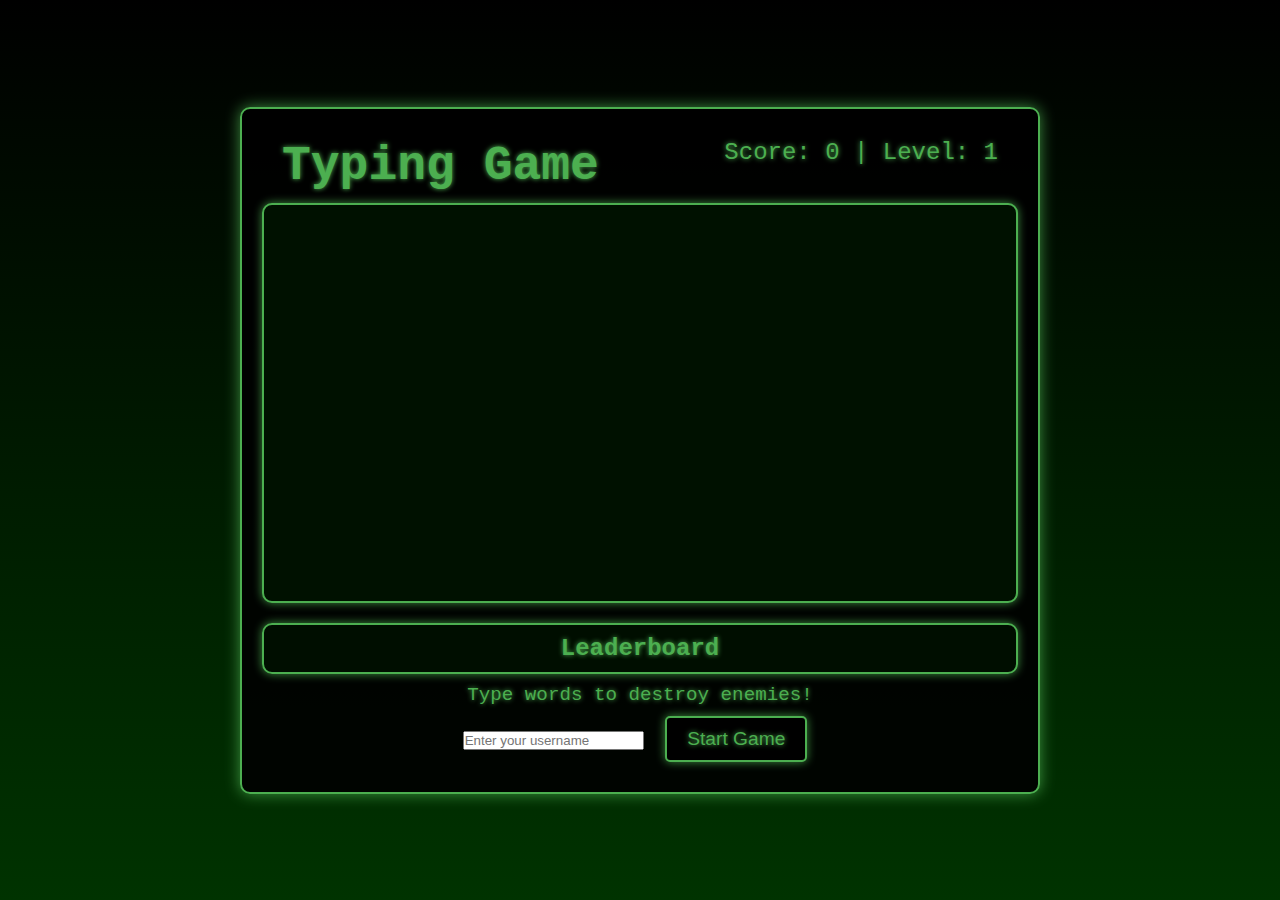
==== clone_clone/index.html @ 609861c2 "original file" ====
<!DOCTYPE html>
<html lang="en">
<head>
    <meta charset="UTF-8">
    <meta name="viewport" content="width=device-width, initial-scale=1.0">
    <title>ZType Clone</title>
    <link rel="stylesheet" href="style.css">
</head>
<body>
        <audio id="typing-sound" src="typing-sound.mp3"></audio>
    
    <div class="game-container">
        <header>
            <h1>Typing Game</h1>
            <div id="score">Score: 0 | Level: 1</div>
        </header>

        <div id="gameCanvas"></div>

        <div id="leaderboard">
            <h2>Leaderboard</h2>
            <ol id="leaderboardList"></ol>
        </div>

        <footer>
            <p>Type words to destroy enemies!</p>
            <input type="text" id="usernameInput" placeholder="Enter your username" />
            <button id="startGame">Start Game</button>
            <div id="typingConsole" style="display: none;"> <!-- Thematic console -->
                <p>Command Console:</p>
                <input type="text" id="typingInput" autofocus placeholder="Type here..." />
            </div>
            <button id="playAgain" style="display: none;">Play Again</button>
        </footer>
    </div>

    <script src="script.js"></script>
</body>
</html>
---- clone_clone/style.css ----
/* Reset */
* {
    margin: 0;
    padding: 0;
    box-sizing: border-box;
}

body {
    font-family: "Courier New", Courier, monospace; /* Monospace font for console look */
    display: flex;
    justify-content: center;
    align-items: center;
    height: 100vh;
    background: linear-gradient(180deg, #000 0%, #003300 100%); /* Matrix-like dark green gradient */
    color: #4caf50; /* Matrix green */
    overflow: auto;
}

/* Game container */
.game-container {
    width: 100%;
    max-width: 800px;
    text-align: center;
    border: 2px solid #4caf50; /* Glowing green border */
    border-radius: 10px;
    box-shadow: 0 0 15px rgba(76, 175, 80, 0.8); /* Glow effect */
    background: rgba(0, 0, 0, 0.9); /* Slightly transparent black background */
    padding: 20px;
}

/* Header styles */
header {
    display: flex;
    justify-content: space-between;
    padding: 10px 20px;
    font-size: 1.5em;
    color: #4caf50; /* Matrix green */
    text-shadow: 0 0 5px #4caf50; /* Glowing text */
}

/* Game canvas */
#gameCanvas {
    width: 100%;
    height: 400px;
    background-color: #001100; /* Dark green console area */
    border: 2px solid #4caf50;
    border-radius: 10px;
    position: relative;
    overflow: auto;
    box-shadow: 0 0 10px rgba(76, 175, 80, 0.8); /* Glow effect */
}

/* Footer styles */
footer {
    margin-top: 10px;
    font-size: 1.2em;
    color: #4caf50;
    text-shadow: 0 0 5px #4caf50;
}

/* Enemy words */
.enemy-word {
    color: #4caf50;
    font-size: 1.5em;
    font-weight: bold;
    font-family: "Courier New", Courier, monospace;
    text-shadow: 0 0 10px #4caf50;
    transition: top 0.05s linear; /* Smooth movement */
}
#keyboard-guide {
    text-align: center;
    margin-bottom: 20px;
}




/* Typing console */
#typingConsole {
    background: rgba(0, 17, 0, 0.8); /* Dark green transparent console */
    padding: 15px;
    border-radius: 10px;
    text-align: center;
    margin: 20px auto;
    width: 300px;
    box-shadow: 0 0 10px rgba(76, 175, 80, 0.8); /* Glow effect */
}

#typingConsole p {
    font-size: 16px;
    color: #4caf50; /* Matrix green */
    margin: 0 0 8px;
    font-family: monospace;
    text-shadow: 0 0 5px #4caf50;
}

/* Typing input */
#typingInput {
    border: 2px solid #4caf50; /* Green border */
    border-radius: 5px;
    font-size: 16px;
    padding: 8px;
    width: 100%;
    color: #4caf50;
    background: #000; /* Black input box */
    outline: none; /* Remove default focus outline */
    text-align: center;
    box-shadow: 0 0 10px rgba(76, 175, 80, 0.8); /* Glow effect */
}

/* Buttons */
button {
    background: #000;
    color: #4caf50;
    border: 2px solid #4caf50;
    border-radius: 5px;
    font-size: 1em;
    padding: 10px 20px;
    margin: 10px;
    cursor: pointer;
    text-shadow: 0 0 5px #4caf50;
    box-shadow: 0 0 10px rgba(76, 175, 80, 0.8); /* Glow effect */
    transition: background 0.3s, box-shadow 0.3s;
}

button:hover {
    background: #003300; /* Dark green on hover */
    box-shadow: 0 0 20px rgba(76, 175, 80, 1); /* Intense glow on hover */
}

/* Leaderboard */
#leaderboard {
    margin-top: 20px;
    padding: 10px;
    background: rgba(0, 17, 0, 0.8);
    border: 2px solid #4caf50;
    border-radius: 10px;
    box-shadow: 0 0 10px rgba(76, 175, 80, 0.8); /* Glow effect */
}

#leaderboard h2 {
    font-size: 1.5em;
    color: #4caf50;
    text-shadow: 0 0 5px #4caf50;
}

#leaderboardList {
    list-style: none;
    padding: 0;
    color: #4caf50;
}

#leaderboardList li {
    font-size: 1.2em;
    margin: 5px 0;
    text-shadow: 0 0 5px #4caf50;
}
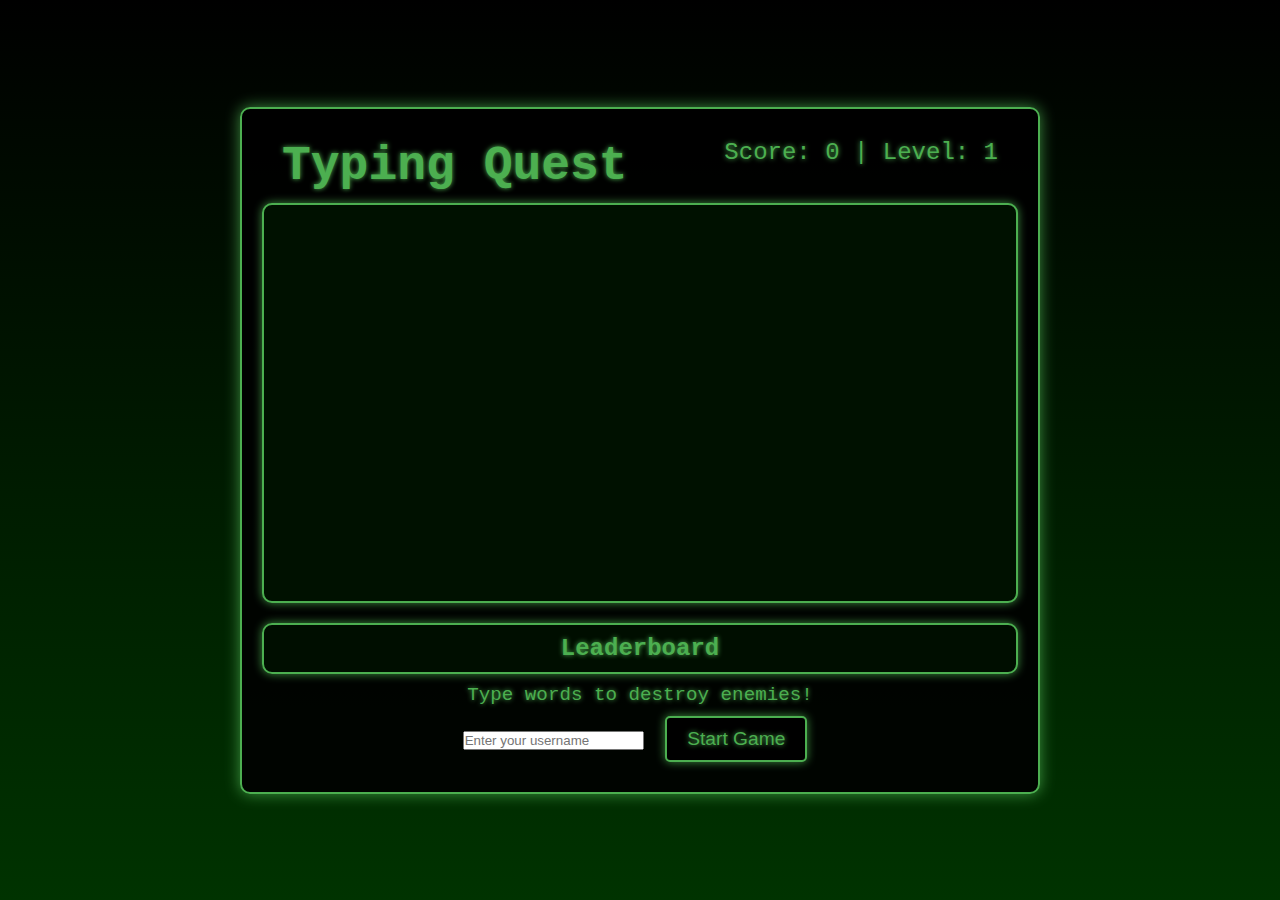
==== commit fce98691: "changed game title" ====
--- a/clone_clone/index.html
+++ b/clone_clone/index.html
@@ -3,7 +3,7 @@
 <head>
     <meta charset="UTF-8">
     <meta name="viewport" content="width=device-width, initial-scale=1.0">
-    <title>ZType Clone</title>
+    <title>UCU Typist Game</title>
     <link rel="stylesheet" href="style.css">
 </head>
 <body>
@@ -11,7 +11,7 @@
     
     <div class="game-container">
         <header>
-            <h1>Typing Game</h1>
+            <h1>Typing Quest</h1>
             <div id="score">Score: 0 | Level: 1</div>
         </header>
 
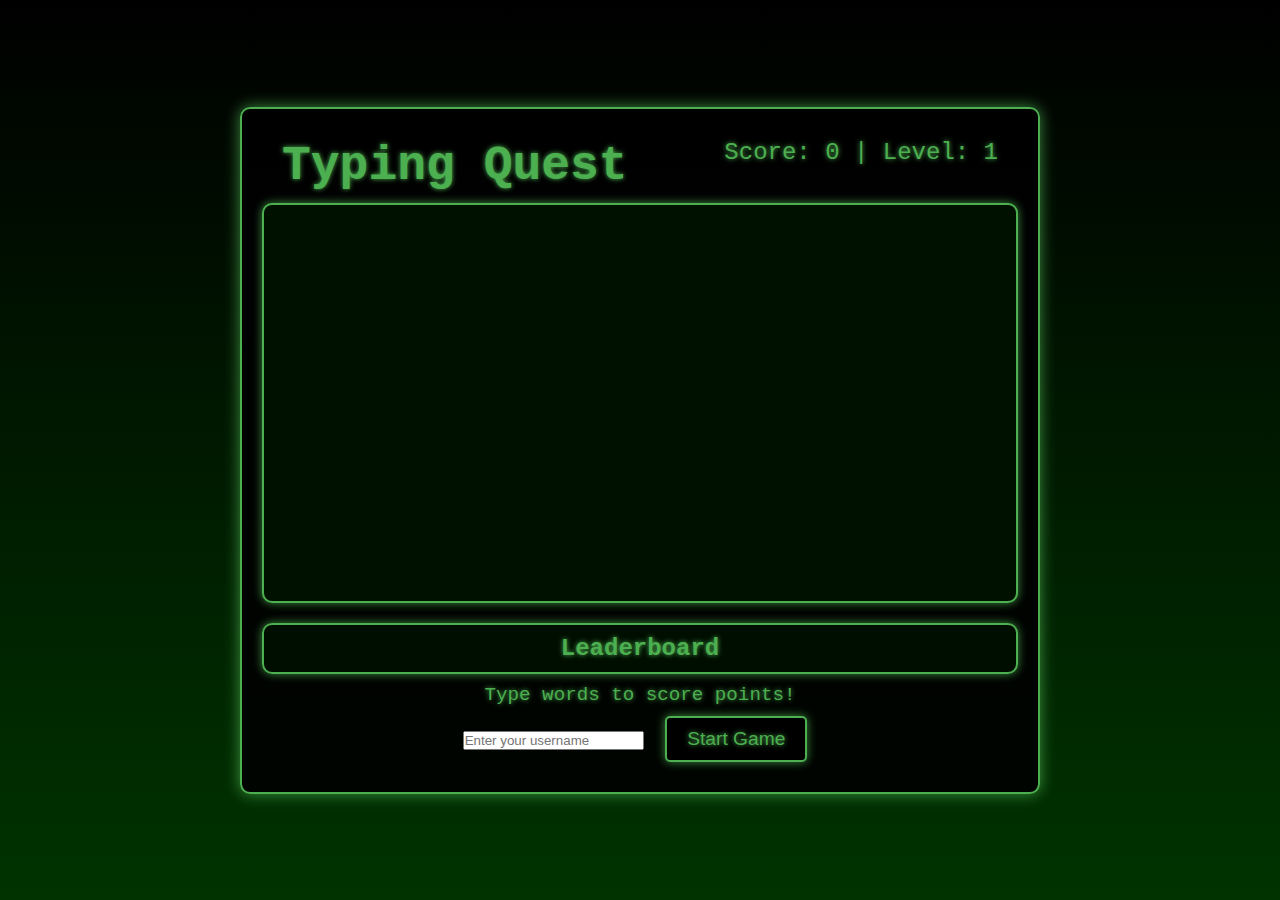
==== commit 1c57715c: "changed folders to repeat the process" ====
--- a/clone_clone/index.html
+++ b/clone_clone/index.html
@@ -23,7 +23,7 @@
         </div>
 
         <footer>
-            <p>Type words to destroy enemies!</p>
+            <p>Type words to score points!</p>
             <input type="text" id="usernameInput" placeholder="Enter your username" />
             <button id="startGame">Start Game</button>
             <div id="typingConsole" style="display: none;"> <!-- Thematic console -->
